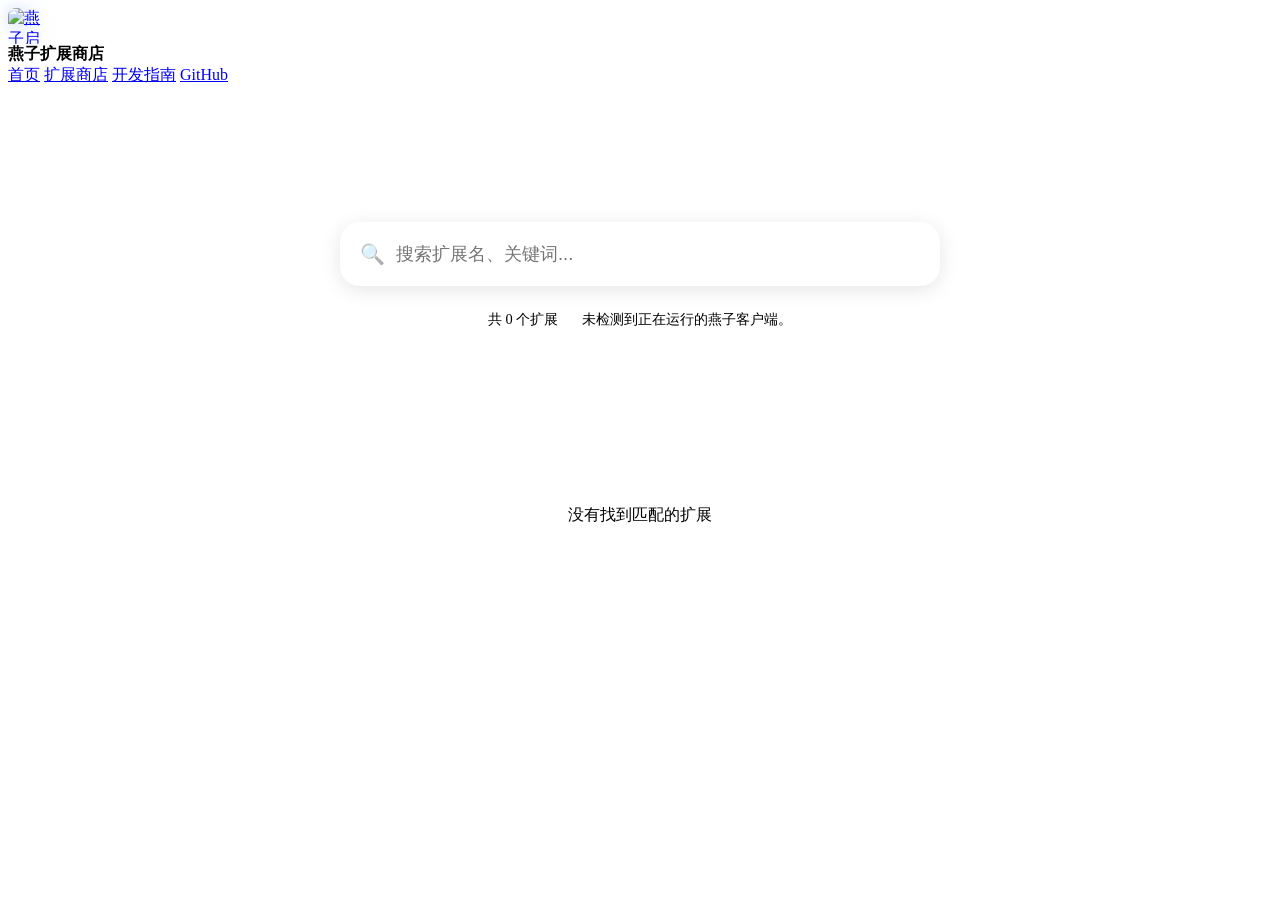
==== website/store.html @ 0fe3f252 "feat: update extension store and native window workflows" ====
<!doctype html>
<html lang="zh-CN">

<head>
  <meta charset="UTF-8">
  <meta name="viewport" content="width=device-width, initial-scale=1.0">
  <title>燕子扩展商店</title>
  <meta name="description" content="燕子扩展商店，目前仅展示两个真实测试扩展。">
  <link rel="preconnect" href="https://fonts.googleapis.com">
  <link rel="preconnect" href="https://fonts.gstatic.com" crossorigin>
  <link
    href="https://fonts.googleapis.com/css2?family=Inter:ital,opsz,wght@0,14..32,100..900;1,14..32,100..900&display=swap"
    rel="stylesheet">
  <link rel="stylesheet" href="/styles.css">
</head>

<body>
  <style>
    /* 搜索栏与 Hero 优化 */
    .doc-hero {
      text-align: center;
      padding: 6rem 0 4rem;
    }

    .store-search-container {
      max-width: 600px;
      margin: 2.5rem auto 0;
    }

    .store-search-wrapper {
      position: relative;
      width: 100%;
    }

    .store-search-input {
      width: 100%;
      height: 64px;
      border-radius: 20px;
      border: 1px solid var(--border);
      background: rgba(255, 255, 255, 0.03) !important;
      color: var(--text);
      padding: 0 1.5rem 0 3.5rem;
      font-size: 1.15rem;
      transition: all 0.3s ease;
      box-shadow: 0 4px 20px rgba(0, 0, 0, 0.1);
    }

    .store-search-input:focus {
      outline: none;
      border-color: var(--accent);
      background: rgba(255, 255, 255, 0.05) !important;
      box-shadow: 0 0 30px var(--accent-glow);
    }

    .search-icon {
      position: absolute;
      left: 1.25rem;
      top: 50%;
      transform: translateY(-50%);
      font-size: 1.25rem;
      opacity: 0.5;
      pointer-events: none;
      z-index: 1;
    }

    /* 图标网格布局 */
    .store-grid {
      display: grid;
      grid-template-columns: repeat(auto-fill, minmax(160px, 1fr));
      gap: 3rem;
      padding: 2rem 0;
      transition: opacity 0.3s ease;
    }

    .store-card {
      display: flex;
      flex-direction: column;
      align-items: center;
      cursor: pointer;
      transition: transform 0.3s cubic-bezier(0.34, 1.56, 0.64, 1);
    }

    .store-card:hover {
      transform: translateY(-10px);
    }

    .store-card-icon-wrapper {
      width: 110px;
      height: 110px;
      border-radius: 28px;
      border: 1px solid var(--border);
      display: flex;
      align-items: center;
      justify-content: center;
      margin-bottom: 1.25rem;
      transition: all 0.3s ease;
      box-shadow: 0 10px 20px rgba(0, 0, 0, 0.2);
      background: transparent;
      position: relative;
    }

    .store-card:hover .store-card-icon-wrapper {
      border-color: var(--accent);
      box-shadow: 0 0 30px var(--accent-glow);
    }

    .store-card-icon {
      width: 60px;
      height: 60px;
      font-size: 2.5rem;
      display: flex;
      align-items: center;
      justify-content: center;
      color: var(--accent);
      filter: drop-shadow(0 4px 8px rgba(0, 0, 0, 0.3));
    }

    .store-card-icon img {
      width: 100%;
      height: 100%;
      object-fit: contain;
      border-radius: 16px;
    }

    .store-card-name {
      font-size: 1rem;
      font-weight: 600;
      color: var(--text);
      text-align: center;
      margin-bottom: 0.25rem;
    }

    .store-card-version {
      font-size: 0.8rem;
      color: var(--text-dim);
    }

    .store-pagination {
      display: flex;
      justify-content: center;
      align-items: center;
      gap: 0.75rem;
      padding: 0 0 3rem;
    }

    .store-pagination-info {
      font-size: 0.9rem;
      color: var(--text-dim);
      min-width: 8rem;
      text-align: center;
    }

    /* 详情页模式控制 */
    #store-detail {
      display: none;
    }

    .view-mode-detail #store-detail {
      display: block;
    }

    .view-mode-detail .doc-hero,
    .view-mode-detail .store-grid-container {
      display: none !important;
    }

    .view-mode-detail .store-layout {
      max-width: 900px;
      margin: 0 auto;
      padding: 4rem 2rem;
    }

    .back-nav {
      margin-bottom: 2rem;
    }

    .back-button {
      background: transparent;
      border: 1px solid var(--border);
      color: var(--text-muted);
      padding: 0.6rem 1.2rem;
      border-radius: 12px;
      cursor: pointer;
      display: flex;
      align-items: center;
      gap: 8px;
      transition: all 0.2s ease;
    }

    .back-button:hover {
      border-color: var(--accent);
      color: var(--text);
      background: var(--panel-hover);
    }

    .detail-head {
      display: flex;
      gap: 2rem;
      align-items: center;
      margin-bottom: 2.5rem;
    }

    .detail-title h2 {
      margin: 0;
      font-size: 2rem;
    }

    .detail-title p {
      margin: 0.5rem 0 0;
      color: var(--text-dim);
    }

    .detail-body {
      color: var(--text-muted);
      line-height: 1.8;
      font-size: 1.1rem;
    }
  </style>
  </head>

  <body>
    <div class="noise"></div>
    <header class="site-header">
      <div class="brand">
        <a href="/" style="display: flex; align-items: center;">
          <img src="/assets/logo-white-transparent.png" width="36" height="36" alt="燕子启动器 Logo" class="brand-logo"
            style="border-radius: 8px; filter: drop-shadow(0 0 8px rgba(59, 130, 246, 0.3));" />
        </a>
        <a href="/store.html" style="text-decoration: none; color: inherit; font-weight: 600;">
          燕子扩展商店
        </a>
      </div>
      <nav>
        <a href="/">首页</a>
        <a href="/store.html">扩展商店</a>
        <a href="/docs/extension-authoring-guide.html">开发指南</a>
        <a href="https://github.com/luoluoluo22/yanzi">GitHub</a>
      </nav>
    </header>

    <main class="doc-page">
      <section class="doc-hero">
        <div class="store-search-container">
          <div class="store-search-wrapper">
            <span class="search-icon">🔍</span>
            <input id="store-search" class="store-search-input" type="search" placeholder="搜索扩展名、关键词...">
          </div>
          <div style="margin-top: 1.5rem; display: flex; justify-content: center; gap: 1.5rem;">
            <p id="store-status" style="margin: 0; font-size: 0.9rem; color: var(--text-dim);">正在加载...</p>
            <p id="local-client-status" style="margin: 0; font-size: 0.9rem; color: var(--accent);">检测客户端中...</p>
          </div>
        </div>
      </section>

      <div class="store-grid-container">
        <div id="store-grid" class="store-grid"></div>
        <div id="store-pagination" class="store-pagination"></div>
      </div>

      <div id="store-detail" class="store-layout"></div>
    </main>

    <script>
      const SITE_BASE = location.protocol === "file:" ? "https://yanzi.luoluoluo.cc.cd" : location.origin;
      const STORE_API_BASE = "https://openquickhost-sync.a1137583371.workers.dev";
      const LOCAL_AGENT_BASE = "http://127.0.0.1:53919";
      const storeGrid = document.getElementById("store-grid");
      const storeDetail = document.getElementById("store-detail");
      const storeStatus = document.getElementById("store-status");
      const storeSearch = document.getElementById("store-search");
      const localClientStatus = document.getElementById("local-client-status");
      const storePagination = document.getElementById("store-pagination");

      let storeItems = [];
      let currentPage = 1;
      let currentPageSize = 24;
      let totalItems = 0;
      let totalPages = 1;
      let searchDebounce = null;

      let localClientOnline = false;
      let localStatusMap = new Map();
      let selectedId = new URLSearchParams(location.search).get("id");

      function getPackageUrl(item) {
        return item.archive_download_url || `${SITE_BASE}${item.package_path || ""}`;
      }

      function getProtocolUrl(item) {
        return `yanzi://install?extensionId=${encodeURIComponent(item.extension_id)}&source=${encodeURIComponent(getPackageUrl(item))}`;
      }

      async function initStore() {
        const params = new URLSearchParams(location.search);
        storeSearch.value = params.get("q") || "";
        currentPage = Number.parseInt(params.get("page") || "1", 10) || 1;
        const id = params.get("id");
        await loadStorePage(currentPage);
        if (id) {
          await openDetailById(id);
        }
      }

      function renderGrid(items) {
        storeGrid.innerHTML = "";
        storeStatus.textContent = `共 ${totalItems} 个扩展`;

        if (!items.length) {
          storeGrid.innerHTML = `<p style="grid-column: 1/-1; text-align: center; padding: 4rem; color: var(--text-dim);">没有找到匹配的扩展</p>`;
          renderPagination();
          return;
        }

        for (const item of items) {
          const article = document.createElement("article");
          article.className = "store-card";

        article.innerHTML = `
          <div class="store-card-icon-wrapper">
            <div class="store-card-icon">${renderIconMarkup(item, 60)}</div>
          </div>
          <div class="store-card-name">${escapeHtml(item.display_name)}</div>
          <div class="store-card-version">v${escapeHtml(item.latest_version)}</div>
          <div class="store-card-version">${escapeHtml(getPublisherLabel(item))}</div>
        `;

          article.addEventListener("click", () => {
            openDetailById(item.extension_id, true);
          });
          storeGrid.appendChild(article);
        }

        renderPagination();
      }

      function renderDetail(item) {
        document.body.classList.add("view-mode-detail");
        window.scrollTo(0, 0);

        const localStatus = localStatusMap.get(item.extension_id) || null;
        const installLabel = localStatus && localStatus.version === item.latest_version
          ? "已安装到本机"
          : localStatus
            ? "更新到最新版"
            : "安装到燕子";

        storeDetail.innerHTML = `
        <div class="back-nav">
          <button class="back-button" onclick="goBack()">
            <svg width="18" height="18" viewBox="0 0 24 24" fill="none" stroke="currentColor" stroke-width="2" stroke-linecap="round" stroke-linejoin="round"><line x1="19" y1="12" x2="5" y2="12"></line><polyline points="12 19 5 12 12 5"></polyline></svg>
            返回扩展商店
          </button>
        </div>
        <div class="detail-head">
          <div class="store-card-icon-wrapper" style="width: 80px; height: 80px; border-radius: 20px; margin-bottom: 0;">
            <div class="store-card-icon" style="font-size: 2rem; width: 72px; height: 72px;">${renderIconMarkup(item, 72)}</div>
          </div>
          <div class="detail-title">
            <h2>${escapeHtml(item.display_name)}</h2>
            <p>${escapeHtml(item.extension_id)} · v${escapeHtml(item.latest_version)}</p>
            <p>${escapeHtml(getPublisherLabel(item))}</p>
            <p>${escapeHtml(getPublishedAtLabel(item))}</p>
          </div>
        </div>
        <div class="detail-body">
          <p>${escapeHtml(item.description)}</p>
          <p style="margin-top: 1rem; font-size: 0.9rem; color: var(--accent);">${escapeHtml(getLocalStatusLabel(item))}</p>
          
          <div style="display: flex; gap: 1rem; margin-top: 2.5rem;">
            <button class="button primary" style="flex: 1;" type="button" data-install-protocol="${escapeHtml(getProtocolUrl(item))}">${escapeHtml(installLabel)}</button>
            <a class="button secondary" style="flex: 1;" href="${escapeHtml(getPackageUrl(item))}">下载扩展包</a>
          </div>

          ${buildInstallAssist(item)}
          
          <p style="margin-top: 2rem; font-size: 0.85rem; color: var(--text-dim); border-top: 1px solid var(--border); padding-top: 1.5rem;">
            点击按钮后，浏览器将尝试拉起燕子客户端完成安装。
          </p>
        </div>
      `;

        for (const button of storeDetail.querySelectorAll("[data-install-protocol]")) {
          button.addEventListener("click", () => {
            const protocol = button.getAttribute("data-install-protocol");
            if (protocol) location.href = protocol;
          });
        }
      }

      function goBack() {
        document.body.classList.remove("view-mode-detail");
        storeDetail.innerHTML = "";
        history.pushState(null, "", buildListUrl());
      }

      window.addEventListener("popstate", async () => {
        const params = new URLSearchParams(location.search);
        storeSearch.value = params.get("q") || "";
        const id = params.get("id");
        if (id) {
          await openDetailById(id);
        } else {
          document.body.classList.remove("view-mode-detail");
          await loadStorePage(Number.parseInt(params.get("page") || "1", 10) || 1);
        }
      });

      function buildInstallAssist(item) {
        if (localClientOnline) {
          return "";
        }

        return `
        <p>当前没有检测到正在运行的燕子客户端。你可以先启动客户端，再点安装；也可以直接尝试拉起本地协议。</p>
        <div class="hero-actions" style="margin-top: 1rem;">
          <button class="button secondary" type="button" data-install-protocol="${escapeHtml(getProtocolUrl(item))}">仍然尝试拉起</button>
          <a class="button secondary" href="https://wwbnh.lanzout.com/b0pnkaj6j">下载客户端</a>
        </div>
      `;
      }

      async function refreshLocalStatus(ids) {
        localStatusMap = new Map();
        localClientOnline = false;
        updateLocalClientStatus();

        try {
          const url = new URL(`${LOCAL_AGENT_BASE}/v1/store/extensions/status`);
          url.searchParams.set("ids", ids.join(","));
          const response = await fetch(url);
          if (!response.ok) {
            updateLocalClientStatus();
            return;
          }

          const payload = await response.json();
          localClientOnline = true;
          updateLocalClientStatus();
          for (const item of payload.items || []) {
            localStatusMap.set(item.extensionId, item);
          }
        } catch {
          updateLocalClientStatus();
        }
      }

      async function fetchStoreItems() {
        try {
          const url = new URL(`${STORE_API_BASE}/v1/extensions`);
          const keyword = storeSearch.value.trim();
          if (keyword) {
            url.searchParams.set("q", keyword);
          }

          url.searchParams.set("page", String(currentPage));
          url.searchParams.set("pageSize", String(currentPageSize));
          const response = await fetch(url);
          if (!response.ok) {
            throw new Error(`HTTP ${response.status}`);
          }

          const payload = await response.json();
          totalItems = Number(payload.total || 0);
          totalPages = Number(payload.total_pages || 1);
          currentPage = Number(payload.page || 1);
          return Array.isArray(payload.items) ? payload.items : [];
        } catch {
          storeStatus.textContent = "扩展数据加载失败";
          totalItems = 0;
          totalPages = 1;
          return [];
        }
      }

      async function fetchStoreDetail(id) {
        const response = await fetch(`${STORE_API_BASE}/v1/extensions/${encodeURIComponent(id)}`);
        if (!response.ok) {
          throw new Error(`HTTP ${response.status}`);
        }

        return response.json();
      }

      async function loadStorePage(page) {
        currentPage = Math.max(1, page || 1);
        storeItems = await fetchStoreItems();
        await refreshLocalStatus(storeItems.map((item) => item.extension_id));
        renderGrid(storeItems);
      }

      async function openDetailById(id, pushState = false) {
        try {
          const item = await fetchStoreDetail(id);
          await refreshLocalStatus([item.extension_id]);
          selectedId = item.extension_id;
          renderDetail(item);
          if (pushState) {
            history.pushState({ id: item.extension_id }, "", `/store.html?id=${encodeURIComponent(item.extension_id)}`);
          }
        } catch {
          document.body.classList.add("view-mode-detail");
          renderEmptyDetail("加载失败", "没有找到对应的扩展详情。");
        }
      }

      function renderPagination() {
        if (totalPages <= 1) {
          storePagination.innerHTML = "";
          return;
        }

        storePagination.innerHTML = `
          <button class="button secondary" type="button" ${currentPage <= 1 ? "disabled" : ""} data-page="${currentPage - 1}">上一页</button>
          <span class="store-pagination-info">第 ${currentPage} / ${totalPages} 页</span>
          <button class="button secondary" type="button" ${currentPage >= totalPages ? "disabled" : ""} data-page="${currentPage + 1}">下一页</button>
        `;

        for (const button of storePagination.querySelectorAll("[data-page]")) {
          button.addEventListener("click", async () => {
            const page = Number.parseInt(button.getAttribute("data-page") || "1", 10);
            history.pushState({ page }, "", buildListUrl(page));
            await loadStorePage(page);
          });
        }
      }

      function buildListUrl(page = currentPage) {
        const params = new URLSearchParams();
        const keyword = storeSearch.value.trim();
        if (keyword) {
          params.set("q", keyword);
        }

        if (page > 1) {
          params.set("page", String(page));
        }

        const query = params.toString();
        return query ? `/store.html?${query}` : "/store.html";
      }

      function updateLocalClientStatus() {
        localClientStatus.textContent = localClientOnline
          ? "燕子运行中，可直接安装。"
          : "未检测到正在运行的燕子客户端。";
      }

      function getLocalStatusLabel(item) {
        const localStatus = localStatusMap.get(item.extension_id);
        if (!localStatus) {
          return "当前状态：未安装";
        }

        return localStatus.version === item.latest_version
          ? "当前状态：已安装"
          : `当前状态：可更新，已安装 ${localStatus.version}`;
      }

      function getPublisherLabel(item) {
        return item.publisher_username
          ? `发布者：${item.publisher_username}`
          : "发布者：未知";
      }

      function getPublishedAtLabel(item) {
        const formatted = formatPublishedAt(item.published_at);
        return formatted ? `发布时间：${formatted}` : "发布时间：未知";
      }

      function formatPublishedAt(value) {
        if (!value) {
          return "";
        }

        const date = new Date(value);
        if (Number.isNaN(date.getTime())) {
          return String(value);
        }

        return new Intl.DateTimeFormat("zh-CN", {
          year: "numeric",
          month: "2-digit",
          day: "2-digit",
          hour: "2-digit",
          minute: "2-digit"
        }).format(date);
      }

      function renderIconMarkup(item, size) {
        const icon = String(item.icon || item.manifest?.icon || "").trim();
        if (icon && /^https?:\/\//i.test(icon)) {
          return `<img src="${escapeHtml(icon)}" alt="${escapeHtml(item.display_name)}" width="${size}" height="${size}" loading="lazy" referrerpolicy="no-referrer">`;
        }

        const firstChar = (item.display_name || item.extension_id).charAt(0).toUpperCase();
        return escapeHtml(firstChar);
      }

      function renderEmptyDetail(title, message) {
        storeDetail.innerHTML = `
        <article class="guide-card">
          <h2>${escapeHtml(title)}</h2>
          <p>${escapeHtml(message)}</p>
        </article>
      `;
      }

      function escapeHtml(value) {
        return String(value || "")
          .replace(/&/g, "&amp;")
          .replace(/</g, "&lt;")
          .replace(/>/g, "&gt;")
          .replace(/"/g, "&quot;")
          .replace(/'/g, "&#39;");
      }

      storeSearch.addEventListener("input", () => {
        clearTimeout(searchDebounce);
        searchDebounce = setTimeout(async () => {
          history.pushState({ page: 1 }, "", buildListUrl(1));
          await loadStorePage(1);
        }, 220);
      });

      initStore();
    </script>
  </body>

</html>
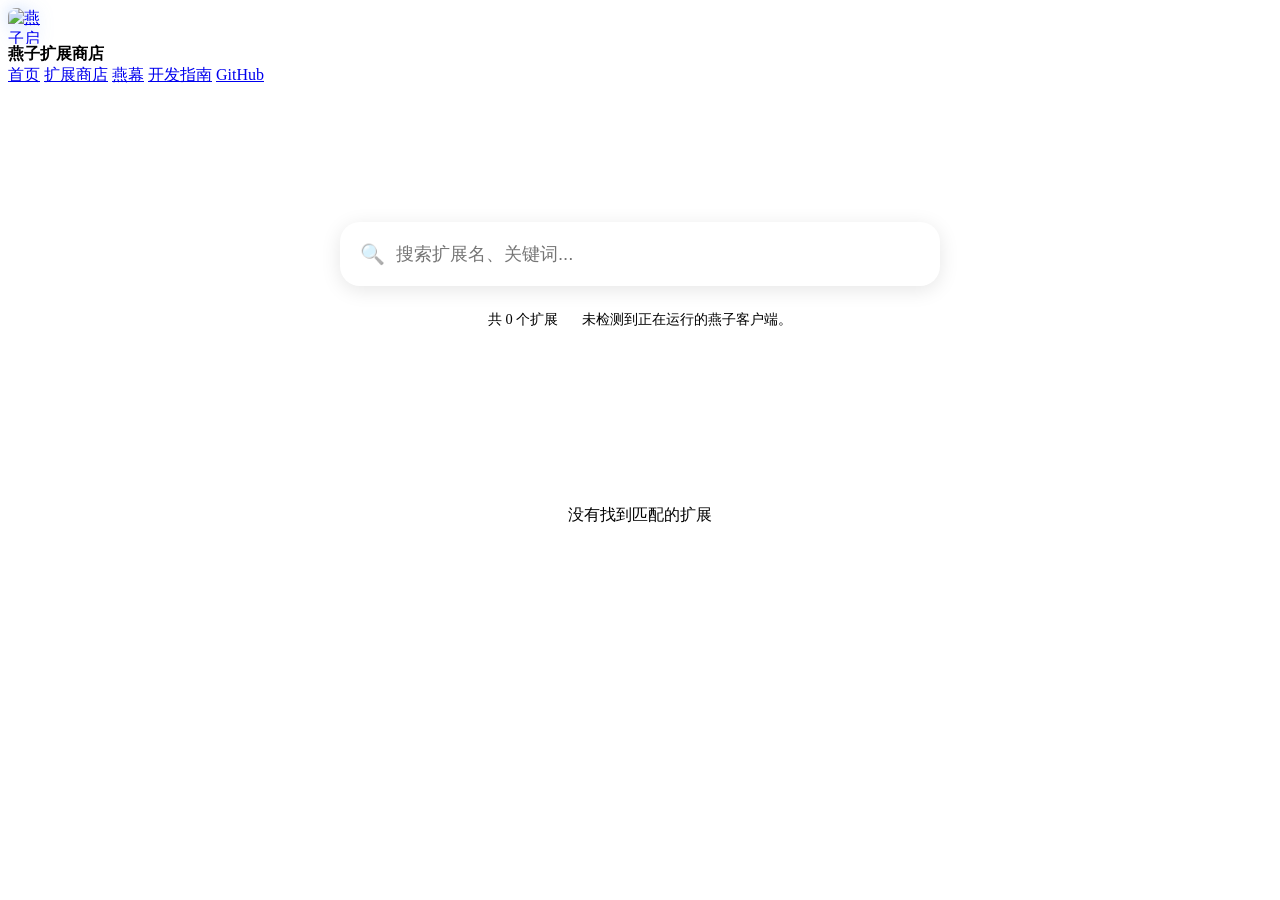
==== commit 71149c12: "feat: sync yanm cloud state and web experience updates" ====
--- a/website/store.html
+++ b/website/store.html
@@ -233,6 +233,7 @@
       <nav>
         <a href="/">首页</a>
         <a href="/store.html">扩展商店</a>
+        <a href="/yanm.html">燕幕</a>
         <a href="/docs/extension-authoring-guide.html">开发指南</a>
         <a href="https://github.com/luoluoluo22/yanzi">GitHub</a>
       </nav>
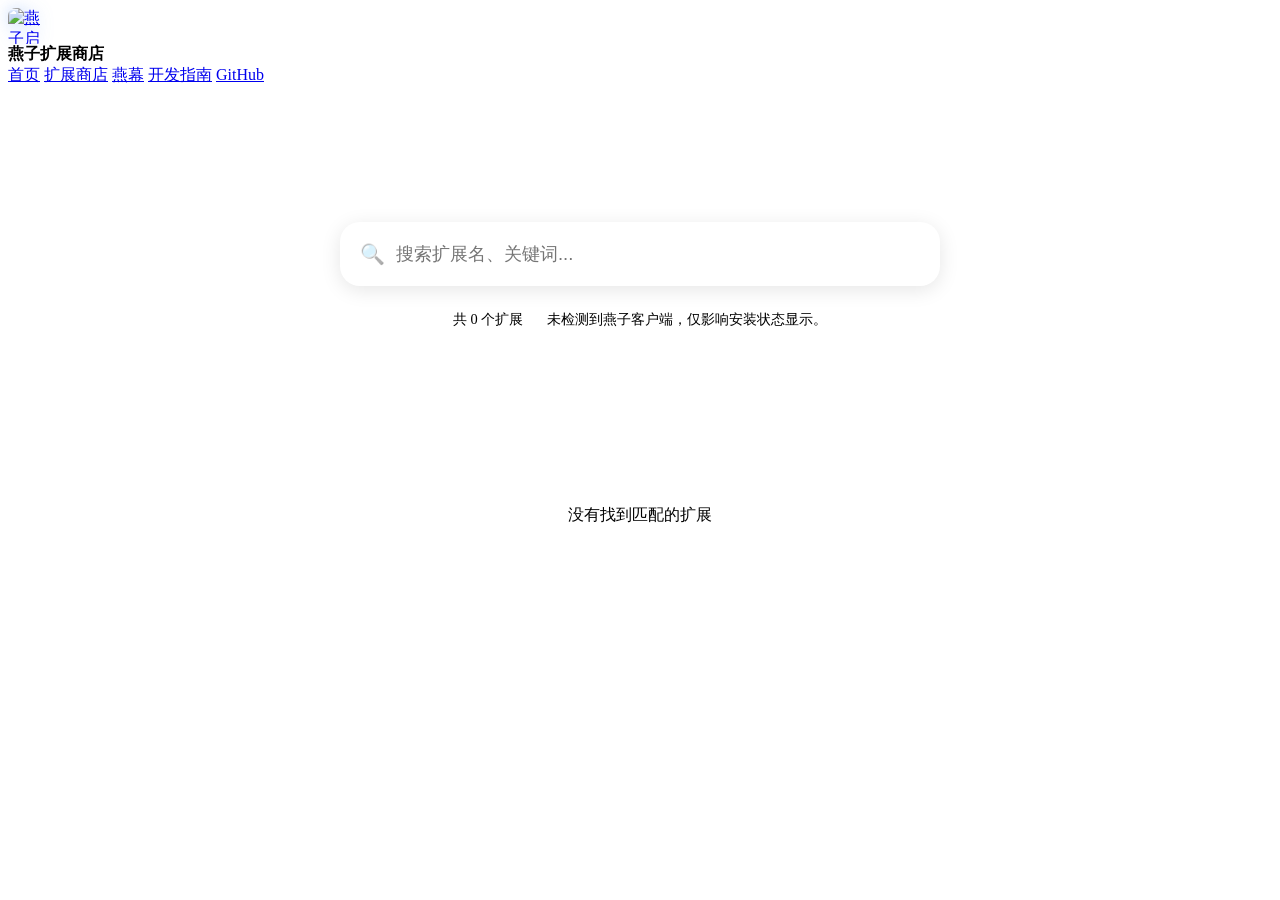
==== commit 089539b5: "Add mobile MVP and cloud sync updates" ====
--- a/website/store.html
+++ b/website/store.html
@@ -248,7 +248,7 @@
           </div>
           <div style="margin-top: 1.5rem; display: flex; justify-content: center; gap: 1.5rem;">
             <p id="store-status" style="margin: 0; font-size: 0.9rem; color: var(--text-dim);">正在加载...</p>
-            <p id="local-client-status" style="margin: 0; font-size: 0.9rem; color: var(--accent);">检测客户端中...</p>
+            <p id="local-client-status" style="margin: 0; font-size: 0.9rem; color: var(--accent);">本机安装状态后台检测中...</p>
           </div>
         </div>
       </section>
@@ -263,7 +263,7 @@
 
     <script>
       const SITE_BASE = location.protocol === "file:" ? "https://yanzi.luoluoluo.cc.cd" : location.origin;
-      const STORE_API_BASE = "https://openquickhost-sync.a1137583371.workers.dev";
+      const STORE_API_BASE = "https://sync.luoluoluo.cc.cd";
       const LOCAL_AGENT_BASE = "http://127.0.0.1:53919";
       const storeGrid = document.getElementById("store-grid");
       const storeDetail = document.getElementById("store-detail");
@@ -280,8 +280,12 @@
       let searchDebounce = null;
 
       let localClientOnline = false;
+      let localStatusLoaded = false;
       let localStatusMap = new Map();
       let selectedId = new URLSearchParams(location.search).get("id");
+      let currentDetailItem = null;
+      let mdiIconPaths = {};
+      const mdiIconPathPromise = loadMdiIconPaths();
 
       function getPackageUrl(item) {
         return item.archive_download_url || `${SITE_BASE}${item.package_path || ""}`;
@@ -297,6 +301,12 @@
         currentPage = Number.parseInt(params.get("page") || "1", 10) || 1;
         const id = params.get("id");
         await loadStorePage(currentPage);
+        mdiIconPathPromise.then(() => {
+          renderGrid(storeItems);
+          if (currentDetailItem) {
+            renderDetail(currentDetailItem);
+          }
+        }).catch(() => {});
         if (id) {
           await openDetailById(id);
         }
@@ -391,6 +401,7 @@
       function goBack() {
         document.body.classList.remove("view-mode-detail");
         storeDetail.innerHTML = "";
+        currentDetailItem = null;
         history.pushState(null, "", buildListUrl());
       }
 
@@ -407,7 +418,7 @@
       });
 
       function buildInstallAssist(item) {
-        if (localClientOnline) {
+        if (!localStatusLoaded || localClientOnline) {
           return "";
         }
 
@@ -423,6 +434,7 @@
       async function refreshLocalStatus(ids) {
         localStatusMap = new Map();
         localClientOnline = false;
+        localStatusLoaded = false;
         updateLocalClientStatus();
 
         try {
@@ -430,19 +442,39 @@
           url.searchParams.set("ids", ids.join(","));
           const response = await fetch(url);
           if (!response.ok) {
+            localStatusLoaded = true;
             updateLocalClientStatus();
             return;
           }
 
           const payload = await response.json();
           localClientOnline = true;
+          localStatusLoaded = true;
           updateLocalClientStatus();
           for (const item of payload.items || []) {
             localStatusMap.set(item.extensionId, item);
           }
         } catch {
+          localStatusLoaded = true;
           updateLocalClientStatus();
         }
+      }
+
+      function refreshLocalStatusInBackground(ids, mode) {
+        if (!Array.isArray(ids) || !ids.length) {
+          localStatusLoaded = true;
+          updateLocalClientStatus();
+          return;
+        }
+
+        refreshLocalStatus(ids).then(() => {
+          if (mode === "detail" && currentDetailItem) {
+            renderDetail(currentDetailItem);
+            return;
+          }
+
+          renderGrid(storeItems);
+        }).catch(() => {});
       }
 
       async function fetchStoreItems() {
@@ -485,16 +517,17 @@
       async function loadStorePage(page) {
         currentPage = Math.max(1, page || 1);
         storeItems = await fetchStoreItems();
-        await refreshLocalStatus(storeItems.map((item) => item.extension_id));
         renderGrid(storeItems);
+        refreshLocalStatusInBackground(storeItems.map((item) => item.extension_id), "grid");
       }
 
       async function openDetailById(id, pushState = false) {
         try {
           const item = await fetchStoreDetail(id);
-          await refreshLocalStatus([item.extension_id]);
           selectedId = item.extension_id;
+          currentDetailItem = item;
           renderDetail(item);
+          refreshLocalStatusInBackground([item.extension_id], "detail");
           if (pushState) {
             history.pushState({ id: item.extension_id }, "", `/store.html?id=${encodeURIComponent(item.extension_id)}`);
           }
@@ -541,9 +574,14 @@
       }
 
       function updateLocalClientStatus() {
+        if (!localStatusLoaded) {
+          localClientStatus.textContent = "本机安装状态后台检测中，不影响浏览。";
+          return;
+        }
+
         localClientStatus.textContent = localClientOnline
           ? "燕子运行中，可直接安装。"
-          : "未检测到正在运行的燕子客户端。";
+          : "未检测到燕子客户端，仅影响安装状态显示。";
       }
 
       function getLocalStatusLabel(item) {
@@ -593,8 +631,43 @@
           return `<img src="${escapeHtml(icon)}" alt="${escapeHtml(item.display_name)}" width="${size}" height="${size}" loading="lazy" referrerpolicy="no-referrer">`;
         }
 
+        const mdiName = normalizeMdiIconName(icon);
+        const mdiPath = mdiName ? mdiIconPaths[mdiName] : "";
+        if (mdiPath) {
+          return `<svg width="${size}" height="${size}" viewBox="0 0 24 24" aria-hidden="true" focusable="false"><path d="${escapeHtml(mdiPath)}" fill="currentColor"></path></svg>`;
+        }
+
         const firstChar = (item.display_name || item.extension_id).charAt(0).toUpperCase();
         return escapeHtml(firstChar);
+      }
+
+      async function loadMdiIconPaths() {
+        try {
+          const response = await fetch("/assets/mdi-icons.json");
+          if (!response.ok) {
+            return;
+          }
+
+          const payload = await response.json();
+          if (payload && typeof payload === "object") {
+            mdiIconPaths = payload;
+          }
+        } catch {
+          mdiIconPaths = {};
+        }
+      }
+
+      function normalizeMdiIconName(icon) {
+        if (!icon) {
+          return "";
+        }
+
+        const value = String(icon).trim().toLowerCase();
+        if (!value.startsWith("mdi:")) {
+          return "";
+        }
+
+        return value.slice(4).trim();
       }
 
       function renderEmptyDetail(title, message) {
